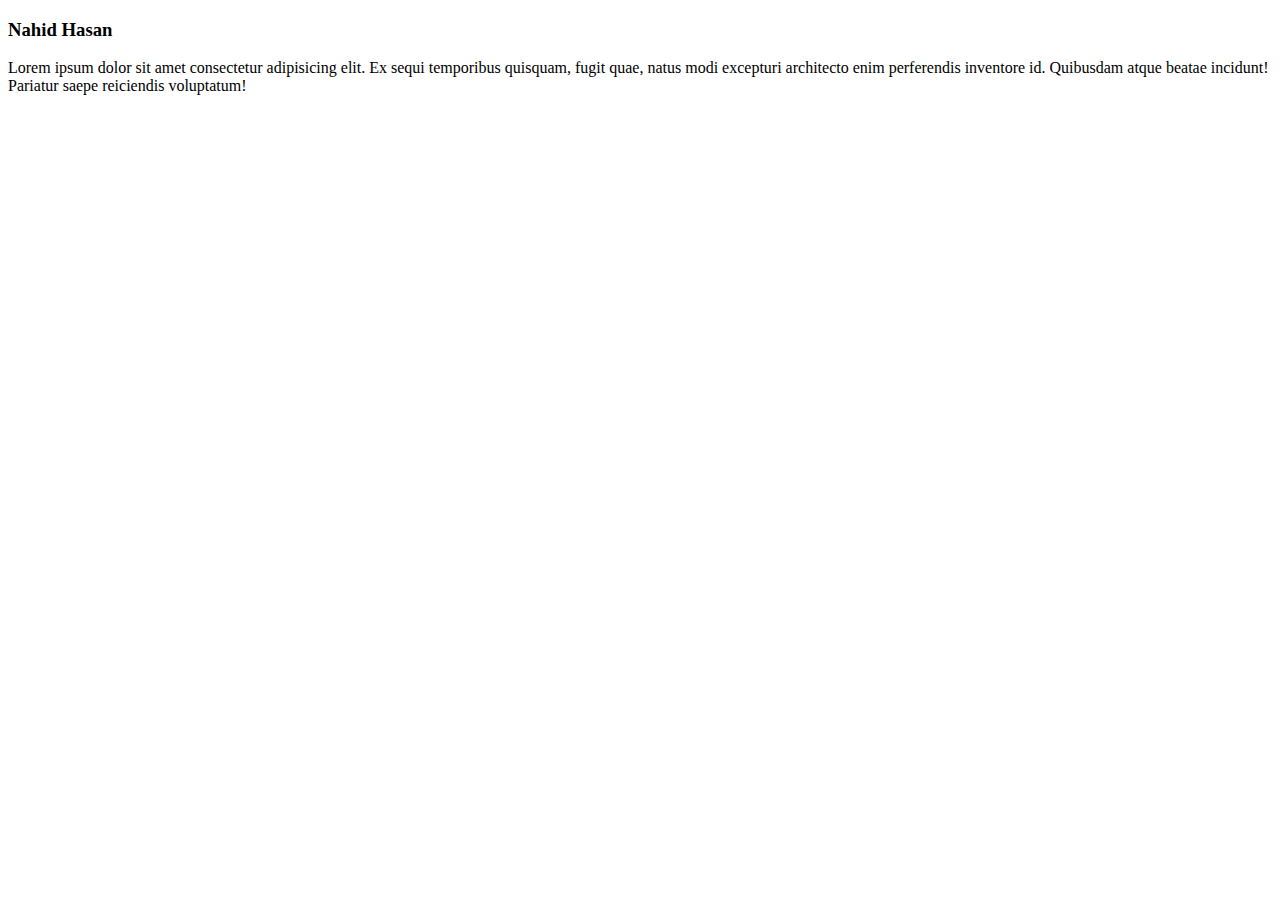
==== third-repo.html @ 7688464f "thaird repo" ====
<!DOCTYPE html>
<html lang="en">
<head>
    <meta charset="UTF-8">
    <meta name="viewport" content="width=device-width, initial-scale=1.0">
    <title>Thaird repo</title>
</head>
<body>
    <h3>Nahid Hasan</h3>
    <p>
        Lorem ipsum dolor sit amet consectetur adipisicing elit. Ex sequi temporibus quisquam, fugit quae, natus modi excepturi architecto enim perferendis inventore id. Quibusdam atque beatae incidunt! Pariatur saepe reiciendis voluptatum!
    </p>
</body>
</html>
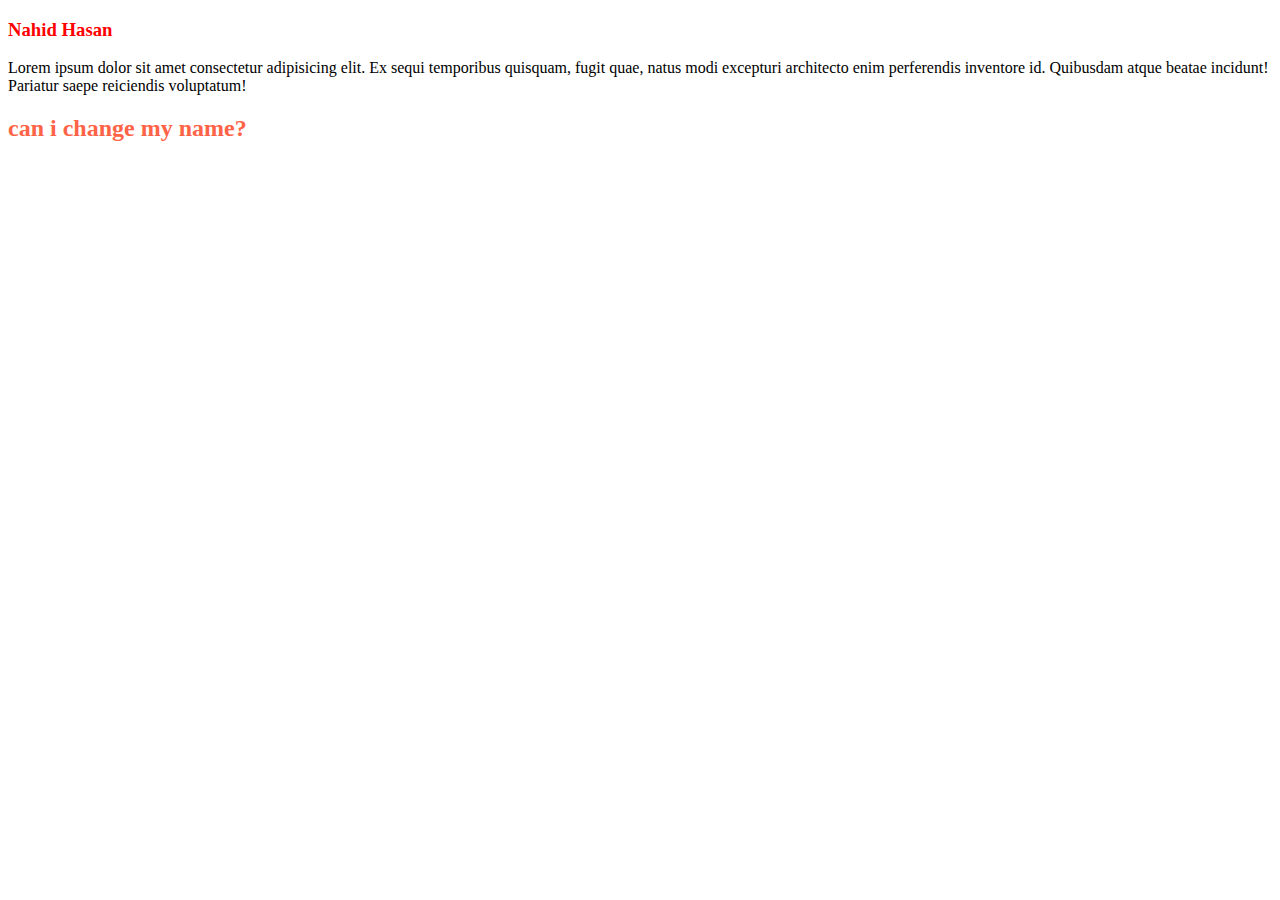
==== commit a5b721b9: "added the first blog" ====
--- a/third-repo.html
+++ b/third-repo.html
@@ -4,11 +4,15 @@
     <meta charset="UTF-8">
     <meta name="viewport" content="width=device-width, initial-scale=1.0">
     <title>Thaird repo</title>
+    <link rel="stylesheet" href="styles/blog.css">
 </head>
 <body>
     <h3>Nahid Hasan</h3>
     <p>
         Lorem ipsum dolor sit amet consectetur adipisicing elit. Ex sequi temporibus quisquam, fugit quae, natus modi excepturi architecto enim perferendis inventore id. Quibusdam atque beatae incidunt! Pariatur saepe reiciendis voluptatum!
     </p>
+    <h2>
+        can i change my name?
+    </h2>
 </body>
 </html>--- a/styles/blog.css
+++ b/styles/blog.css
@@ -0,0 +1,7 @@
+h3{
+    color: red;
+}
+
+h2{
+    color: tomato;
+}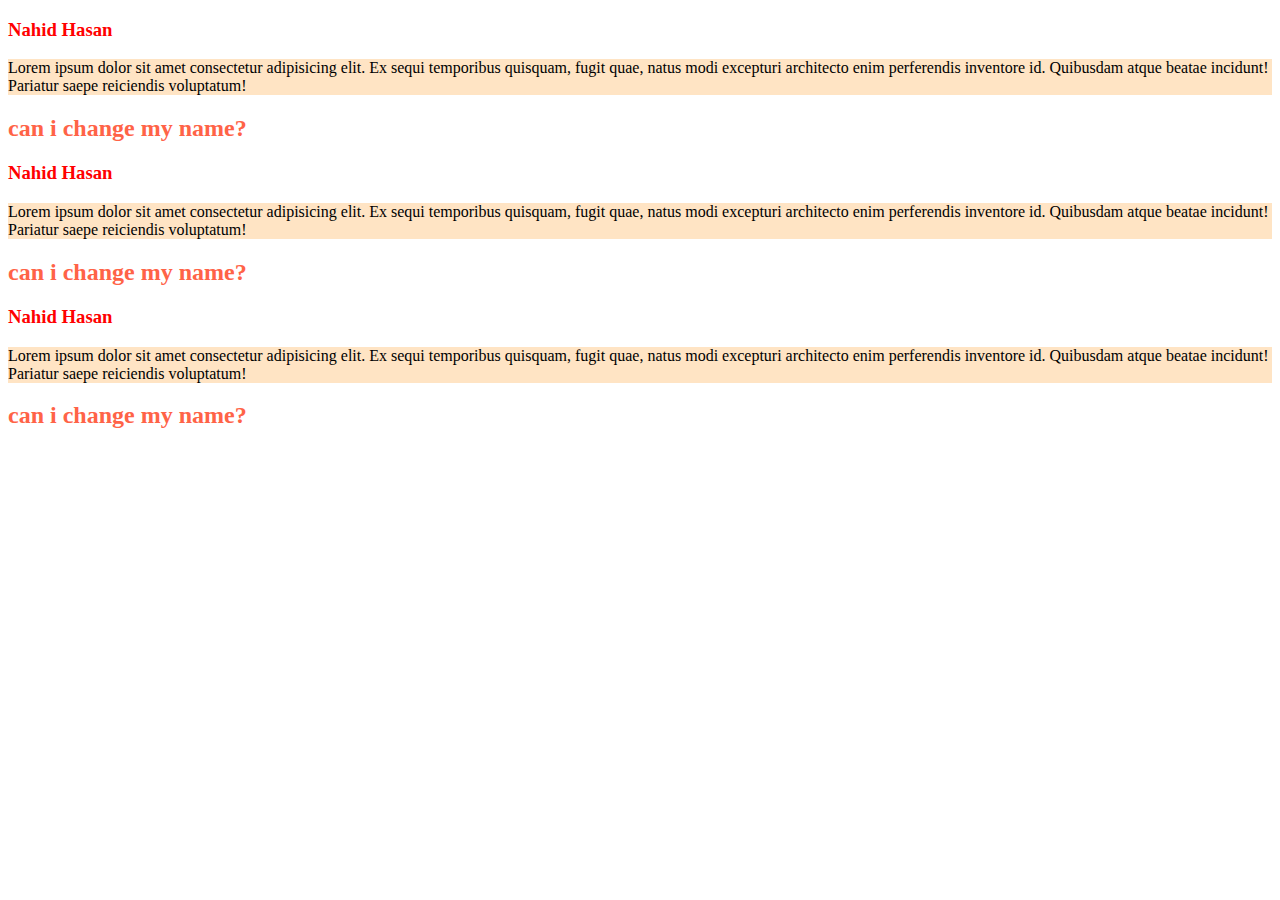
==== commit 3ea7a167: "added the second blog" ====
--- a/third-repo.html
+++ b/third-repo.html
@@ -14,5 +14,19 @@
     <h2>
         can i change my name?
     </h2>
+    <h3>Nahid Hasan</h3>
+    <p>
+        Lorem ipsum dolor sit amet consectetur adipisicing elit. Ex sequi temporibus quisquam, fugit quae, natus modi excepturi architecto enim perferendis inventore id. Quibusdam atque beatae incidunt! Pariatur saepe reiciendis voluptatum!
+    </p>
+    <h2>
+        can i change my name?
+    </h2>
+    <h3>Nahid Hasan</h3>
+    <p>
+        Lorem ipsum dolor sit amet consectetur adipisicing elit. Ex sequi temporibus quisquam, fugit quae, natus modi excepturi architecto enim perferendis inventore id. Quibusdam atque beatae incidunt! Pariatur saepe reiciendis voluptatum!
+    </p>
+    <h2>
+        can i change my name?
+    </h2>
 </body>
 </html>--- a/styles/blog.css
+++ b/styles/blog.css
@@ -4,4 +4,7 @@
 
 h2{
     color: tomato;
+}
+p{
+    background-color: bisque;
 }